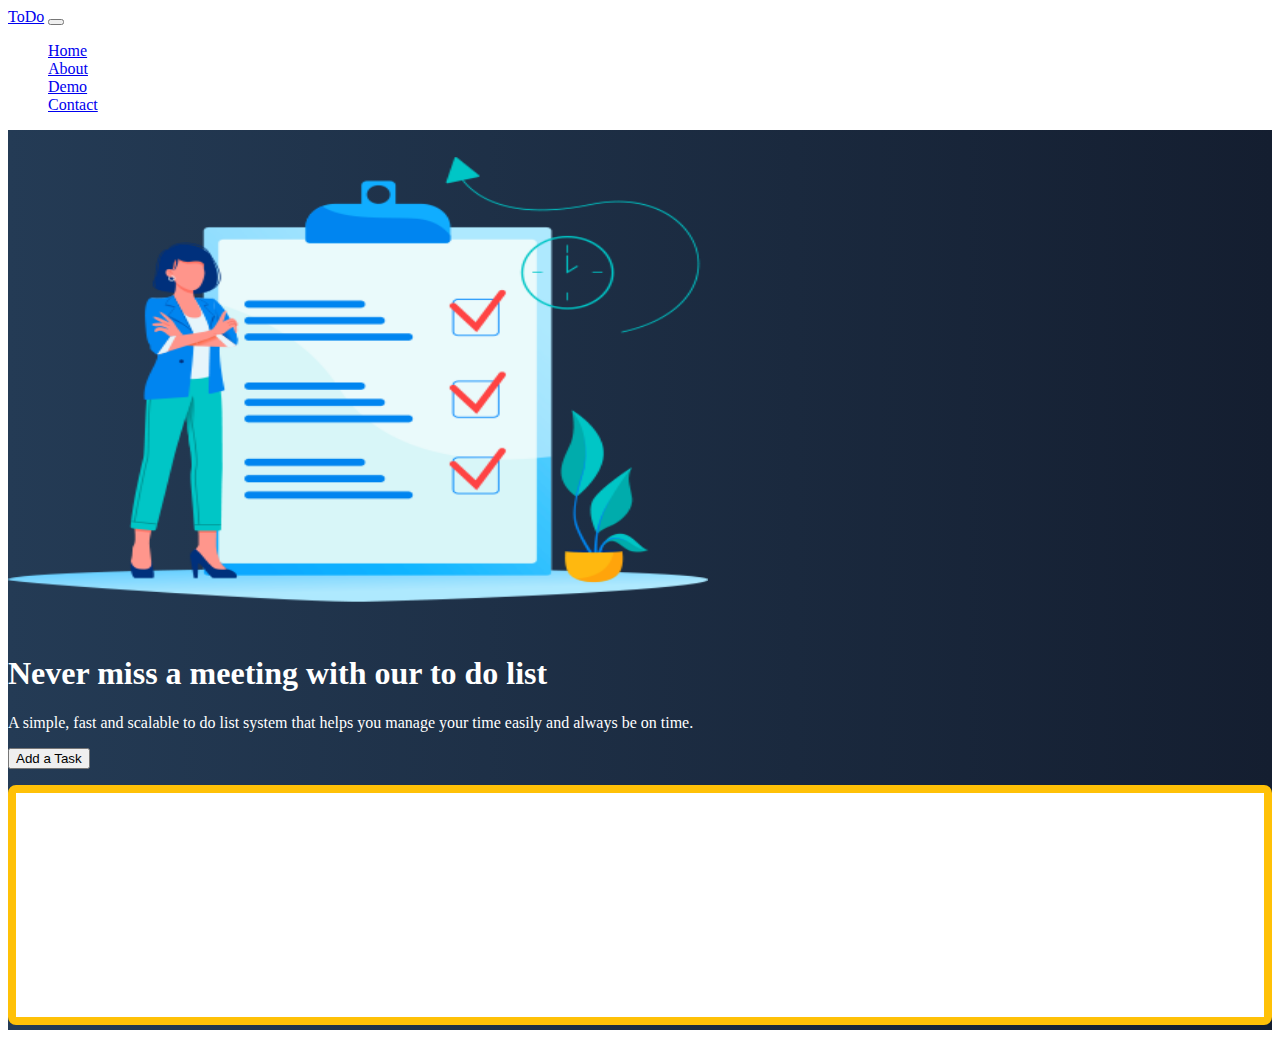
==== index.html @ 71671975 "initial push" ====
<!doctype html>
<html lang="en">

<head>
    <title>First Project</title>
    <!-- Required meta tags -->
    <meta charset="utf-8">
    <meta name="viewport" content="width=device-width, initial-scale=1, shrink-to-fit=no">

    <!-- Bootstrap CSS -->
    <link href="https://cdn.jsdelivr.net/npm/bootstrap@5.0.0/dist/css/bootstrap.min.css" rel="stylesheet"
        integrity="sha384-wEmeIV1mKuiNpC+IOBjI7aAzPcEZeedi5yW5f2yOq55WWLwNGmvvx4Um1vskeMj0" crossorigin="anonymous">

        <link href="/css/site.css" rel="stylesheet">
    <!-- Convert this to an external style sheet -->
</head>

<body>
    <nav class="navbar navbar-expand-md navbar-dark fixed-top">
        <div class="container-fluid">
            <a class="navbar-brand" href="#">ToDo</a>
            <button class="navbar-toggler" type="button" data-bs-toggle="collapse" data-bs-target="#navbarCollapse"
                aria-controls="navbarCollapse" aria-expanded="false" aria-label="Toggle navigation">
                <span class="navbar-toggler-icon"></span>
            </button>
            <div class="collapse navbar-collapse" id="navbarCollapse">
                <ul class="navbar-nav me-auto mb-2 mb-md-0">
                    <li class="nav-item">
                        <a class="nav-link active" aria-current="page" href="#">Home</a>
                    </li>
                    <li class="nav-item">
                        <a class="nav-link" href="#">About</a>
                    </li>
                    <li class="nav-item">
                        <a class="nav-link" href="#">Demo</a>
                    </li>
                    <li class="nav-item">
                        <a class="nav-link" href="#">Contact</a>
                    </li>
                </ul>
            </div>
        </div>
    </nav>
    <!-- ======= Hero Section ======= -->
    <main id="hero">
        <div class="container col-xxl-8 px-4 py-5">
            <div class="row flex-lg-row-reverse align-items-center g-5 py-5">
                <div class="col-10 col-sm-8 col-lg-6">
                    <img src="/img/ToDoList.png"
                        class="d-block mx-lg-auto img-fluid" alt="Bootstrap Themes" width="700" height="500"
                        loading="lazy">
                </div>
                <div class="col-lg-6">
                    <h1 class="display-5 fw-bold lh-1 mb-3">Never miss a meeting with our to do list</h1>
                    <p class="lead">A simple, fast and scalable to do list system that helps you manage your time easily
                        and always be on time.
                    </p>
                    <div class="d-grid gap-2 d-md-flex justify-content-md-start">
                        <button type="button" onclick="addTask()" class="btn btn-warning btn-lg px-4 me-md-2">Add a Task</button>        
                    </div>

                    <div class="taskContainer off-bottom" id="taskItems">
                        <div class="scrollbox">
                          <ul id="list" class="list list-group"></ul>
                        </div>
                    </div>
                </div>
            </div>
        </div>
    </main>
    <!-- Bootstrap JS -->
    <script src="https://cdn.jsdelivr.net/npm/bootstrap@5.0.0/dist/js/bootstrap.bundle.min.js"
        integrity="sha384-p34f1UUtsS3wqzfto5wAAmdvj+osOnFyQFpp4Ua3gs/ZVWx6oOypYoCJhGGScy+8" crossorigin="anonymous">
    </script>

    <script src="js/site.js"></script>
</body>

</html>
---- css/site.css ----
body {
    color: white
}

#hero {
    height: 100vh;
    background: #141E30;
    /* fallback for old browsers */
    background: -webkit-linear-gradient(to right, #243B55, #141E30);
    /* Chrome 10-25, Safari 5.1-6 */
    background: linear-gradient(to right, #243B55, #141E30);
    /* W3C, IE 10+/ Edge, Firefox 16+, Chrome 26+, Opera 12+, Safari 7+ */
}

.taskContainer {
    background-color: white;
    border: solid .5em #ffc107;
    border-radius: .5em;
    box-sizing: border-box;
    flex: 0 0 30%;
    height: 240px;
    margin-top: 1em;
    overflow: auto;
}


#taskItems {
    overflow: hidden;
    position: relative;

}

#taskItems .scrollbox {
    height: 100%;
    overflow: auto;
}


.list {
    list-style: none;
    margin: 0;
    padding: 0;
}

.item {
    background-color: lightgray;
    color: #212121;
    margin: .25em;
    padding: .5em;
}
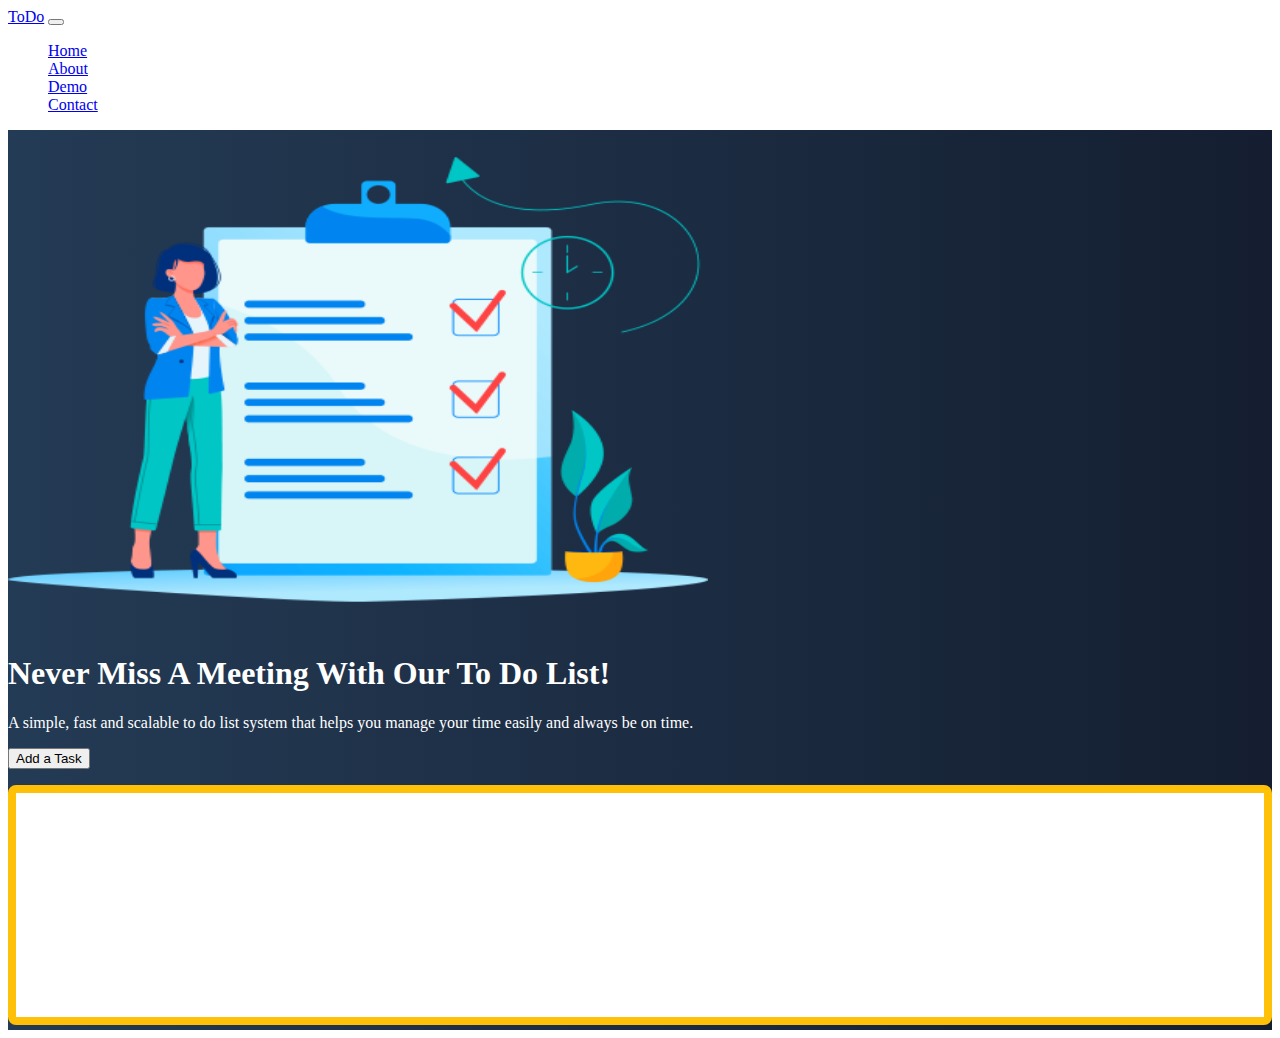
==== commit 757154f3: "Fixed some typos" ====
--- a/index.html
+++ b/index.html
@@ -2,7 +2,7 @@
 <html lang="en">
 
 <head>
-    <title>First Project</title>
+    <title>First Project v2</title>
     <!-- Required meta tags -->
     <meta charset="utf-8">
     <meta name="viewport" content="width=device-width, initial-scale=1, shrink-to-fit=no">
@@ -51,7 +51,7 @@
                         loading="lazy">
                 </div>
                 <div class="col-lg-6">
-                    <h1 class="display-5 fw-bold lh-1 mb-3">Never miss a meeting with our to do list</h1>
+                    <h1 class="display-5 fw-bold lh-1 mb-3">Never Miss A Meeting With Our To Do List!</h1>
                     <p class="lead">A simple, fast and scalable to do list system that helps you manage your time easily
                         and always be on time.
                     </p>
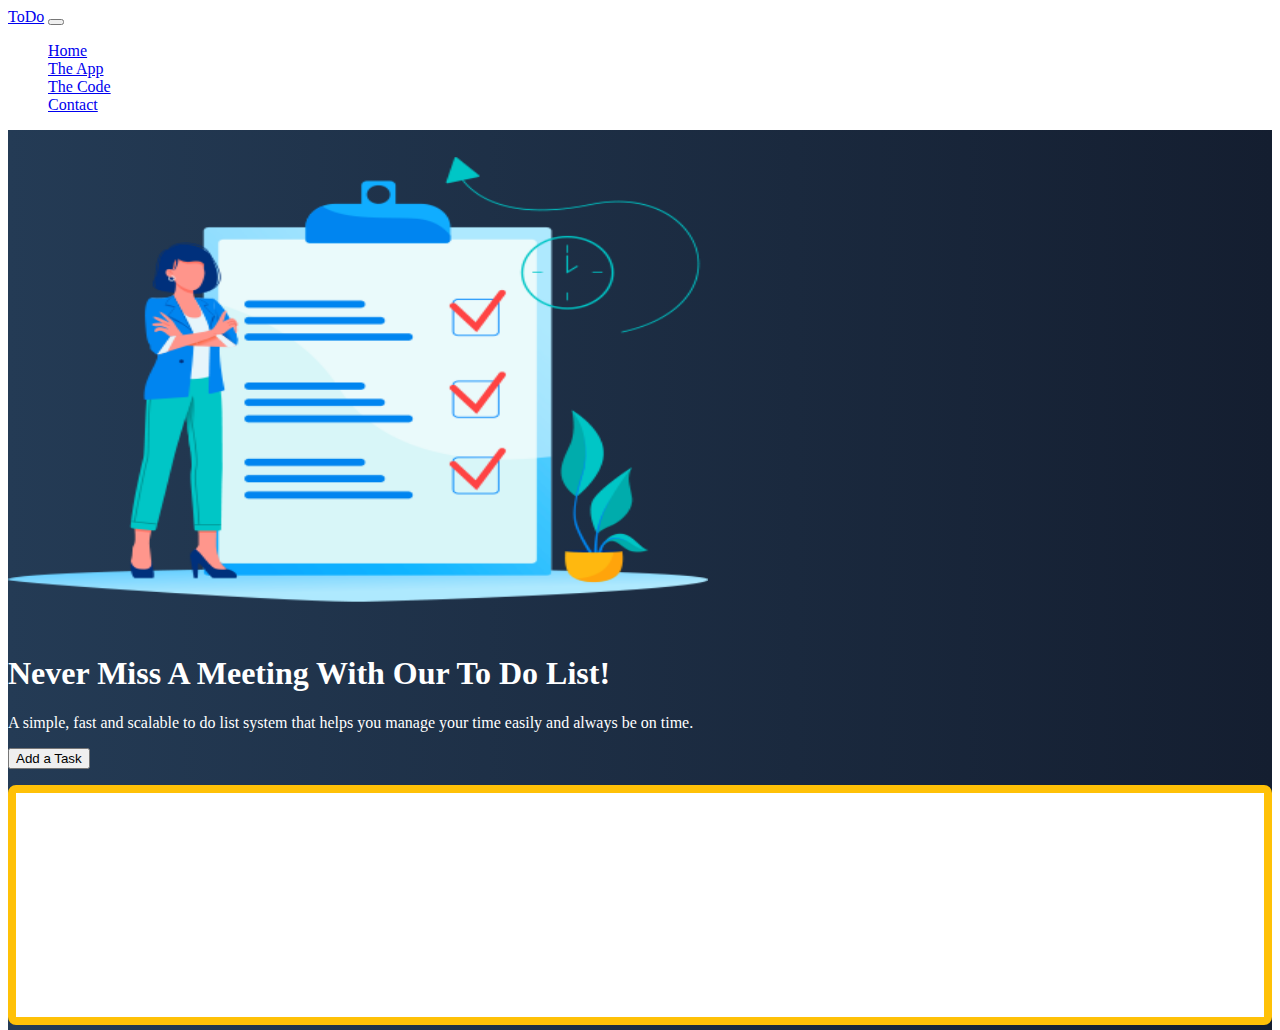
==== commit cc76c7a4: "added a contact page" ====
--- a/index.html
+++ b/index.html
@@ -26,16 +26,16 @@
             <div class="collapse navbar-collapse" id="navbarCollapse">
                 <ul class="navbar-nav me-auto mb-2 mb-md-0">
                     <li class="nav-item">
-                        <a class="nav-link active" aria-current="page" href="#">Home</a>
+                        <a class="nav-link active" aria-current="page" href="index.html">Home</a>
                     </li>
                     <li class="nav-item">
-                        <a class="nav-link" href="#">About</a>
+                        <a class="nav-link" href="#">The App</a>
                     </li>
                     <li class="nav-item">
-                        <a class="nav-link" href="#">Demo</a>
+                        <a class="nav-link" href="#">The Code</a>
                     </li>
                     <li class="nav-item">
-                        <a class="nav-link" href="#">Contact</a>
+                        <a class="nav-link" href="contact.html">Contact</a>
                     </li>
                 </ul>
             </div>
--- a/css/site.css
+++ b/css/site.css
@@ -1,9 +1,11 @@
-body {
-    color: white
+body,
+html {
+    color: white;
+    height : 100%;
 }
 
 #hero {
-    height: 100vh;
+    min-height: 100vh;
     background: #141E30;
     /* fallback for old browsers */
     background: -webkit-linear-gradient(to right, #243B55, #141E30);
